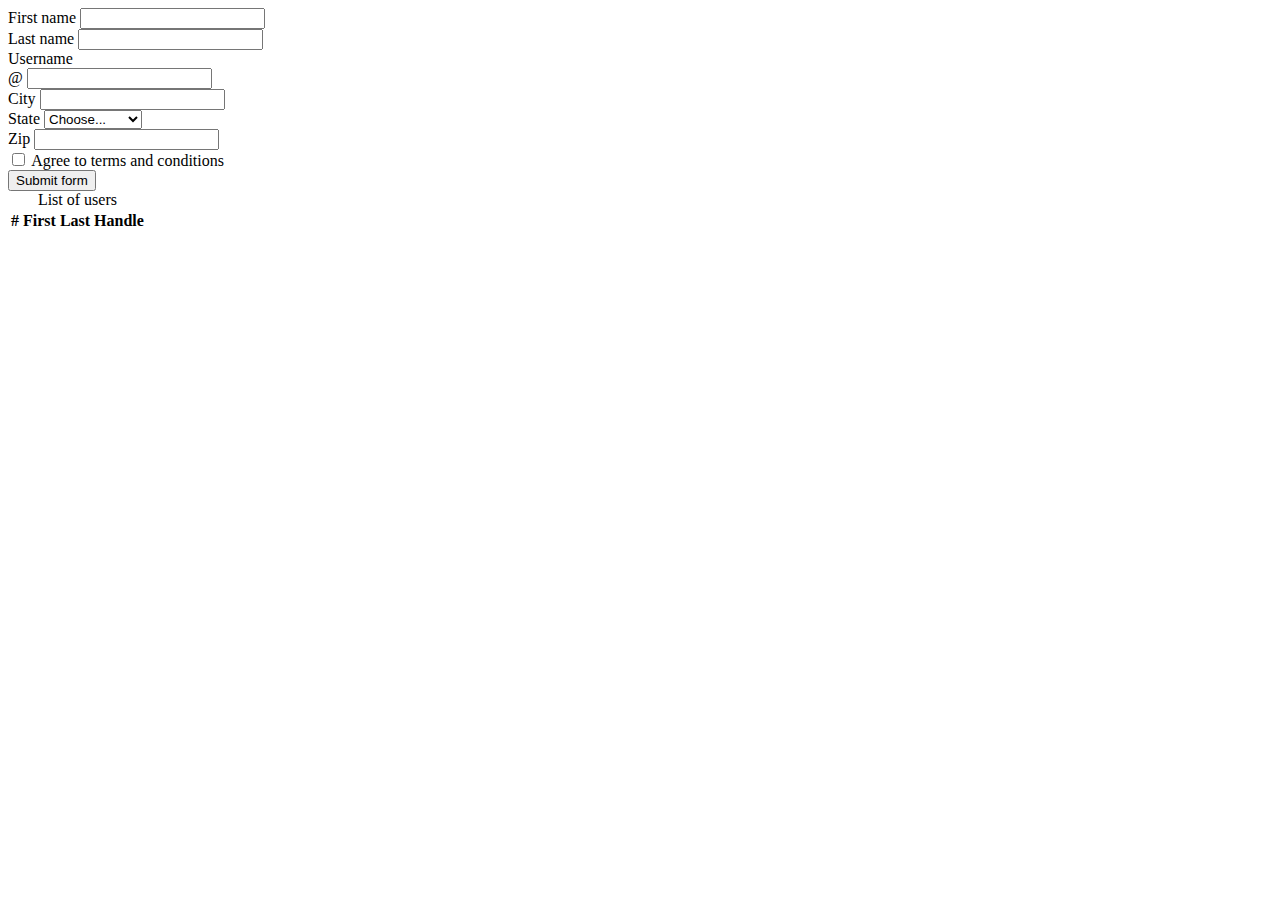
==== index.html @ 1eb8caf4 "Added initials" ====
<!DOCTYPE html>
<html lang="en">

<head>
    <meta charset="UTF-8">
    <meta http-equiv="X-UA-Compatible" content="IE=edge">
    <meta name="viewport" content="width=device-width, initial-scale=1.0">
    <title>Document</title>
    <link href="https://cdn.jsdelivr.net/npm/bootstrap@5.0.2/dist/css/bootstrap.min.css" rel="stylesheet"
        integrity="sha384-EVSTQN3/azprG1Anm3QDgpJLIm9Nao0Yz1ztcQTwFspd3yD65VohhpuuCOmLASjC" crossorigin="anonymous">

</head>

<body>


  <div class="container">
      <div class="row d-flex justify-content-between">
          <div class="col-lg-5 col-12">
              <form id="myForm" class="row g-3 border p-3">
                  <div class="col-md-4">
                    <label for="validationDefault01" class="form-label">First name</label>
                    <input type="text" class="form-control" id="validationDefault01" required>
                  </div>
                  <div class="col-md-4">
                    <label for="validationDefault02" class="form-label">Last name</label>
                    <input type="text" class="form-control" id="validationDefault02" required>
                  </div>
                  <div class="col-md-4">
                    <label for="validationDefaultUsername" class="form-label">Username</label>
                    <div class="input-group">
                      <span class="input-group-text" id="inputGroupPrepend2">@</span>
                      <input type="text" class="form-control" id="validationDefaultUsername"  aria-describedby="inputGroupPrepend2" required>
                    </div>
                  </div>
                  <div class="col-md-6">
                    <label for="validationDefault03" class="form-label">City</label>
                    <input type="text" class="form-control" id="validationDefault03" required>
                  </div>
                  <div class="col-md-3">
                    <label for="validationDefault04" class="form-label">State</label>
                    <select class="form-select" id="validationDefault04" required>
                      <option selected disabled value="">Choose...</option>
                      <option>West Bengal</option>
                      <option>Oddisha</option>
                      <option>abcd</option>
                      <option>efgh</option>
                    </select>
                  </div>
                  <div class="col-md-3">
                    <label for="validationDefault05" class="form-label">Zip</label>
                    <input type="text" class="form-control" id="validationDefault05" required>
                  </div>
                  <div class="col-12">
                    <div class="form-check">
                      <input class="form-check-input" type="checkbox" value="" id="invalidCheck2" required>
                      <label class="form-check-label" for="invalidCheck2">
                        Agree to terms and conditions
                      </label>
                    </div>
                  </div>
                  <div class="col-12">
                    <button class="btn btn-primary" id='insert' type="submit">Submit form</button>
                  </div>
              </form>
          </div>
          <div class="col-lg-6 col-12">
              <table id="myTable" class="table caption-top">
                  <caption>List of users</caption>
                    <tr>
                      <th scope="col">#</th>
                      <th scope="col">First</th>
                      <th scope="col">Last</th>
                      <th scope="col">Handle</th>
                    </tr>
                </table>
          </div>
      </div>
  </div>    

</body>
</html>
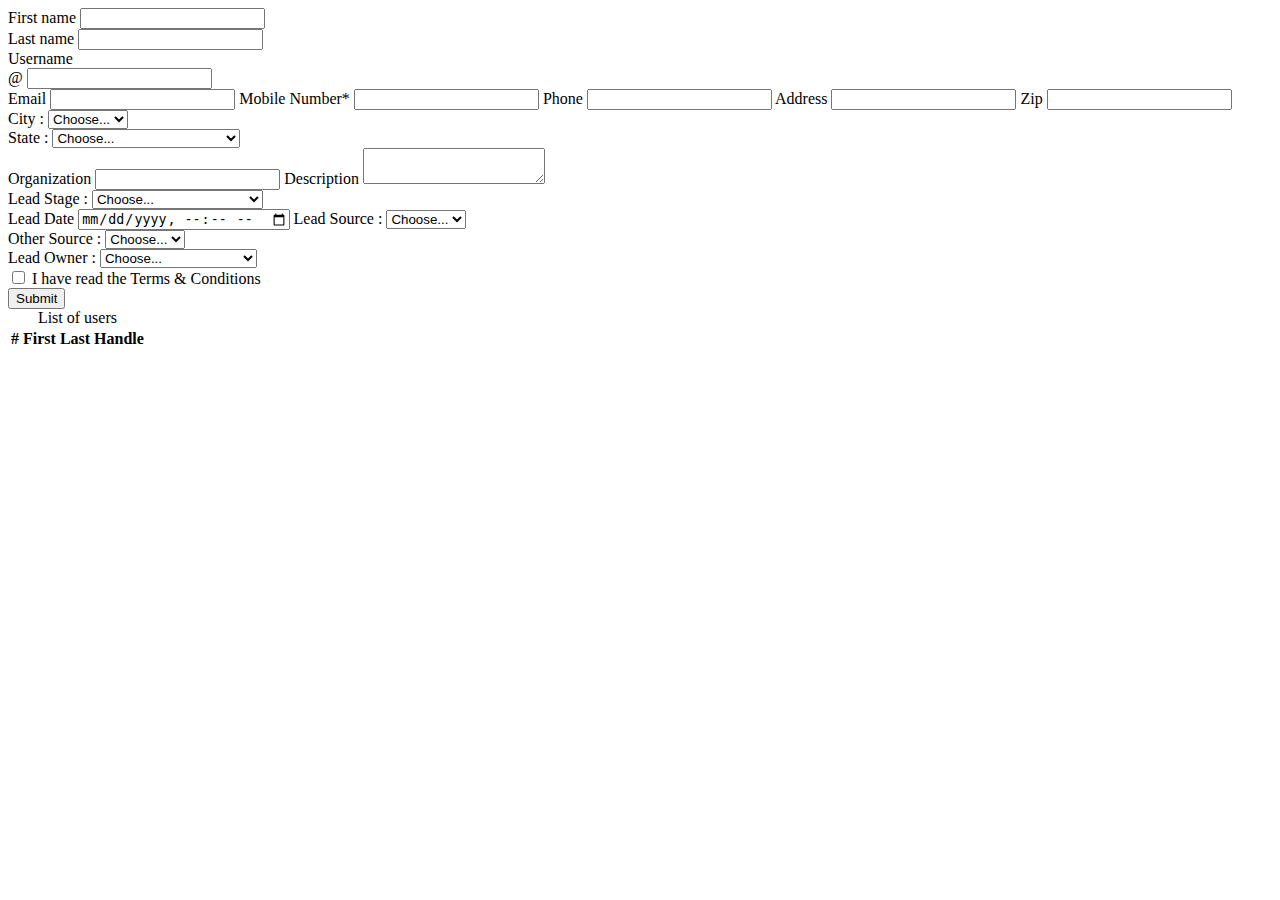
==== commit 8ef03f89: "Added all the input fields" ====
--- a/index.html
+++ b/index.html
@@ -33,34 +33,143 @@
                       <input type="text" class="form-control" id="validationDefaultUsername"  aria-describedby="inputGroupPrepend2" required>
                     </div>
                   </div>
-                  <div class="col-md-6">
-                    <label for="validationDefault03" class="form-label">City</label>
-                    <input type="text" class="form-control" id="validationDefault03" required>
-                  </div>
-                  <div class="col-md-3">
-                    <label for="validationDefault04" class="form-label">State</label>
+                  <div class="col-md-4">
+                    <label for="validationDefaultUsername" class="form-label">Email</label>
+                    <input type="text" class="form-control" id="validationDefault01 >
+                </div>
+                <div class="col-md-4">
+                  <label for="validationDefaultUsername" class="form-label">Mobile Number*</label>
+                  <input type="number" class="form-control" id="validationDefault01 >
+                </div>
+                <div class="col-md-4">
+                  <label for="validationDefaultUsername" class="form-label">Phone</label>
+                  <input type="number" class="form-control" id="validationDefault01 >
+                </div>
+                <div class="col-md-4">
+                  <label for="validationDefaultUsername" class="form-label">Address</label>
+                  <input type="text" class="form-control" id="validationDefault01 >
+                </div>
+                <div class="col-md-3">
+                  <label for="validationDefault05" class="form-label">Zip</label>
+                  <input type="text" class="form-control" id="validationDefault05" required>
+                </div>
+                <div class="col-md-3">
+                    <label for="validationDefault04" class="form-label">City : </label>
                     <select class="form-select" id="validationDefault04" required>
                       <option selected disabled value="">Choose...</option>
-                      <option>West Bengal</option>
-                      <option>Oddisha</option>
+                      <option>Abc</option>
+                      <option>xyz</option>
                       <option>abcd</option>
                       <option>efgh</option>
                     </select>
                   </div>
-                  <div class="col-md-3">
-                    <label for="validationDefault05" class="form-label">Zip</label>
-                    <input type="text" class="form-control" id="validationDefault05" required>
+                <div class="col-md-3">
+                    <label for="validationDefault04" class="form-label">State : </label>
+                    <select class="form-select" id="validationDefault04" required>
+                      <option selected disabled value="">Choose...</option>
+                      <option>Andhra Pradesh</option>
+                      <option>Arunachal Pradesh</option>
+                      <option>Assam</option>
+                      <option>Bihar</option>
+                      <option>Chhattisgarh</option>
+                      <option>Goa</option>
+                      <option>Gujrat</option>
+                      <option>Haryana</option>
+                      <option>Himachal Pradesh</option>
+                      <option>Jharkhand</option>
+                      <option>Karnataka</option>
+                      <option>Kerala</option>
+                      <option>Madhya Pradesh</option>
+                      <option>Maharashtra</option>
+                      <option>Manipur</option>
+                      <option>Meghalaya</option>
+                      <option>Mizoram</option>
+                      <option>Nagaland</option>
+                      <option>Odisha</option>
+                      <option>Punjab</option>
+                      <option>Rajasthan</option>
+                      <option>Sikkim</option>
+                      <option>Tamil Nadu</option>
+                      <option>Telangana</option>
+                      <option>Tripura</option>
+                      <option>Uttarakhand</option>
+                      <option>Uttar Pradesh</option>
+                      <option>West Bengal</option>
+                      <option>Andaman & Nicobar Islands</option>
+                      <option>Dadra & Nagar Haveli</option>
+                      <option>Daman & Diu</option>
+                      <option>Jammu & Kashmir</option>
+                      <option>Lakshadweep</option>
+                      <option>Chandigarh</option>
+                      <option>New Delhi</option>
+                      <option>Ladakh</option>
+                      <option>Puducherry</option>
+        
+        
+                    </select>
+                  </div>
+                <div class="col-md-4">
+                  <label for="validationDefaultUsername" class="form-label">Organization</label>
+                  <input type="text" class="form-control" id="validationDefault01 >
+                </div>
+                <div class="col-md-4">
+                  <label for="validationDefaultUsername" class="form-label">Description</label>
+                  <textarea type="text" class="form-control" id="validationDefault01 rows="5" cols="20" ></textarea>
+                </div>
+                <div class="col-md-3">
+                    <label for="validationDefault04" class="form-label">Lead Stage : </label>
+                    <select class="form-select" id="validationDefault04" required>
+                      <option selected disabled value="">Choose...</option>
+                      <option>Confirmed</option>
+                      <option>On hold</option>
+                      <option>Attempted (No response)</option>
+                      <option>Not attempted</option>
+                    </select>
+                    <div class="col-md-4">
+                  </div>
+                  <label for="validationDefaultUsername" class="form-label">Lead Date</label>
+                  <input type="datetime-local" class="form-control" id="validationDefault01 >
+                </div>
+                <div class="col-md-3">
+                    <label for="validationDefault04" class="form-label">Lead Source : </label>
+                    <select class="form-select" id="validationDefault04" required>
+                      <option selected disabled value="">Choose...</option>
+                      <option>asd</option>
+                      <option>fgt</option>
+                      <option>rgj</option>
+                      <option>jkh</option>
+                    </select>
+                </div>
+                <div class="col-md-3">
+                    <label for="validationDefault04" class="form-label">Other Source : </label>
+                    <select class="form-select" id="validationDefault04" required>
+                      <option selected disabled value="">Choose...</option>
+                      <option>PQR</option>
+                      <option>MNO</option>
+                      <option>ABC</option>
+                      <option>XYZ</option>
+                    </select>
+                </div>
+                <div class="col-md-3">
+                    <label for="validationDefault04" class="form-label">Lead Owner : </label>
+                    <select class="form-select" id="validationDefault04" required>
+                      <option selected disabled value="">Choose...</option>
+                      <option>SK Saif</option>
+                      <option>Haider Ali</option>
+                      <option>Rajendra Kumar Shaw</option>
+                      <option>Ronit Singh</option>
+                    </select>
                   </div>
                   <div class="col-12">
                     <div class="form-check">
                       <input class="form-check-input" type="checkbox" value="" id="invalidCheck2" required>
                       <label class="form-check-label" for="invalidCheck2">
-                        Agree to terms and conditions
+                        I have read the Terms & Conditions
                       </label>
                     </div>
                   </div>
                   <div class="col-12">
-                    <button class="btn btn-primary" id='insert' type="submit">Submit form</button>
+                    <button class="btn btn-primary" id='insert' type="submit">Submit</button>
                   </div>
               </form>
           </div>
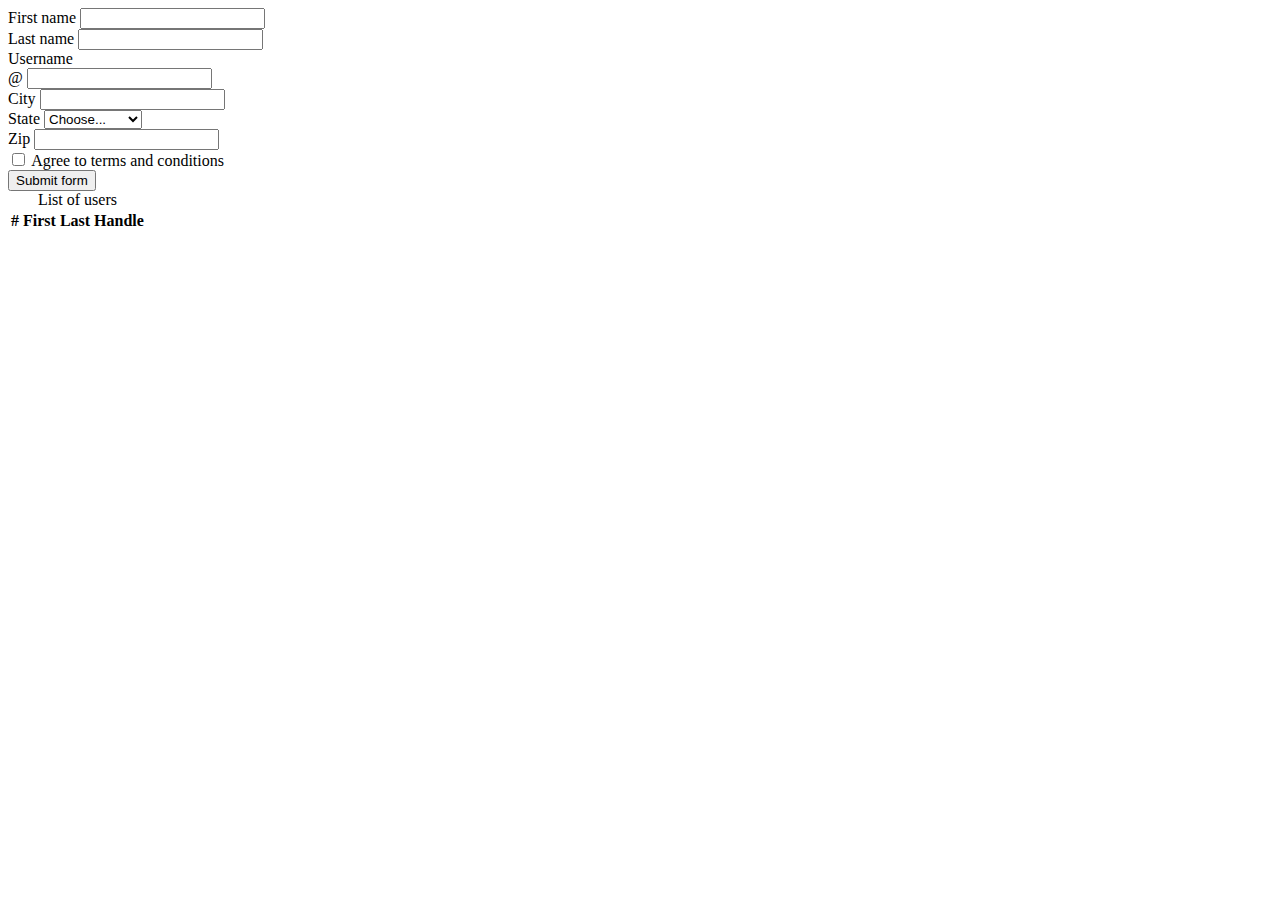
==== commit d1bde733: "hello" ====
--- a/index.html
+++ b/index.html
@@ -15,7 +15,7 @@
 
 
   <div class="container">
-      <div class="row d-flex justify-content-between">
+      <div class="row d-flex justify-content-between mt-5">
           <div class="col-lg-5 col-12">
               <form id="myForm" class="row g-3 border p-3">
                   <div class="col-md-4">
@@ -33,143 +33,34 @@
                       <input type="text" class="form-control" id="validationDefaultUsername"  aria-describedby="inputGroupPrepend2" required>
                     </div>
                   </div>
-                  <div class="col-md-4">
-                    <label for="validationDefaultUsername" class="form-label">Email</label>
-                    <input type="text" class="form-control" id="validationDefault01 >
-                </div>
-                <div class="col-md-4">
-                  <label for="validationDefaultUsername" class="form-label">Mobile Number*</label>
-                  <input type="number" class="form-control" id="validationDefault01 >
-                </div>
-                <div class="col-md-4">
-                  <label for="validationDefaultUsername" class="form-label">Phone</label>
-                  <input type="number" class="form-control" id="validationDefault01 >
-                </div>
-                <div class="col-md-4">
-                  <label for="validationDefaultUsername" class="form-label">Address</label>
-                  <input type="text" class="form-control" id="validationDefault01 >
-                </div>
-                <div class="col-md-3">
-                  <label for="validationDefault05" class="form-label">Zip</label>
-                  <input type="text" class="form-control" id="validationDefault05" required>
-                </div>
-                <div class="col-md-3">
-                    <label for="validationDefault04" class="form-label">City : </label>
+                  <div class="col-md-6">
+                    <label for="validationDefault03" class="form-label">City</label>
+                    <input type="text" class="form-control" id="validationDefault03" required>
+                  </div>
+                  <div class="col-md-3">
+                    <label for="validationDefault04" class="form-label">State</label>
                     <select class="form-select" id="validationDefault04" required>
                       <option selected disabled value="">Choose...</option>
-                      <option>Abc</option>
-                      <option>xyz</option>
+                      <option>West Bengal</option>
+                      <option>Oddisha</option>
                       <option>abcd</option>
                       <option>efgh</option>
                     </select>
                   </div>
-                <div class="col-md-3">
-                    <label for="validationDefault04" class="form-label">State : </label>
-                    <select class="form-select" id="validationDefault04" required>
-                      <option selected disabled value="">Choose...</option>
-                      <option>Andhra Pradesh</option>
-                      <option>Arunachal Pradesh</option>
-                      <option>Assam</option>
-                      <option>Bihar</option>
-                      <option>Chhattisgarh</option>
-                      <option>Goa</option>
-                      <option>Gujrat</option>
-                      <option>Haryana</option>
-                      <option>Himachal Pradesh</option>
-                      <option>Jharkhand</option>
-                      <option>Karnataka</option>
-                      <option>Kerala</option>
-                      <option>Madhya Pradesh</option>
-                      <option>Maharashtra</option>
-                      <option>Manipur</option>
-                      <option>Meghalaya</option>
-                      <option>Mizoram</option>
-                      <option>Nagaland</option>
-                      <option>Odisha</option>
-                      <option>Punjab</option>
-                      <option>Rajasthan</option>
-                      <option>Sikkim</option>
-                      <option>Tamil Nadu</option>
-                      <option>Telangana</option>
-                      <option>Tripura</option>
-                      <option>Uttarakhand</option>
-                      <option>Uttar Pradesh</option>
-                      <option>West Bengal</option>
-                      <option>Andaman & Nicobar Islands</option>
-                      <option>Dadra & Nagar Haveli</option>
-                      <option>Daman & Diu</option>
-                      <option>Jammu & Kashmir</option>
-                      <option>Lakshadweep</option>
-                      <option>Chandigarh</option>
-                      <option>New Delhi</option>
-                      <option>Ladakh</option>
-                      <option>Puducherry</option>
-        
-        
-                    </select>
-                  </div>
-                <div class="col-md-4">
-                  <label for="validationDefaultUsername" class="form-label">Organization</label>
-                  <input type="text" class="form-control" id="validationDefault01 >
-                </div>
-                <div class="col-md-4">
-                  <label for="validationDefaultUsername" class="form-label">Description</label>
-                  <textarea type="text" class="form-control" id="validationDefault01 rows="5" cols="20" ></textarea>
-                </div>
-                <div class="col-md-3">
-                    <label for="validationDefault04" class="form-label">Lead Stage : </label>
-                    <select class="form-select" id="validationDefault04" required>
-                      <option selected disabled value="">Choose...</option>
-                      <option>Confirmed</option>
-                      <option>On hold</option>
-                      <option>Attempted (No response)</option>
-                      <option>Not attempted</option>
-                    </select>
-                    <div class="col-md-4">
-                  </div>
-                  <label for="validationDefaultUsername" class="form-label">Lead Date</label>
-                  <input type="datetime-local" class="form-control" id="validationDefault01 >
-                </div>
-                <div class="col-md-3">
-                    <label for="validationDefault04" class="form-label">Lead Source : </label>
-                    <select class="form-select" id="validationDefault04" required>
-                      <option selected disabled value="">Choose...</option>
-                      <option>asd</option>
-                      <option>fgt</option>
-                      <option>rgj</option>
-                      <option>jkh</option>
-                    </select>
-                </div>
-                <div class="col-md-3">
-                    <label for="validationDefault04" class="form-label">Other Source : </label>
-                    <select class="form-select" id="validationDefault04" required>
-                      <option selected disabled value="">Choose...</option>
-                      <option>PQR</option>
-                      <option>MNO</option>
-                      <option>ABC</option>
-                      <option>XYZ</option>
-                    </select>
-                </div>
-                <div class="col-md-3">
-                    <label for="validationDefault04" class="form-label">Lead Owner : </label>
-                    <select class="form-select" id="validationDefault04" required>
-                      <option selected disabled value="">Choose...</option>
-                      <option>SK Saif</option>
-                      <option>Haider Ali</option>
-                      <option>Rajendra Kumar Shaw</option>
-                      <option>Ronit Singh</option>
-                    </select>
+                  <div class="col-md-3">
+                    <label for="validationDefault05" class="form-label">Zip</label>
+                    <input type="text" class="form-control" id="validationDefault05" required>
                   </div>
                   <div class="col-12">
                     <div class="form-check">
                       <input class="form-check-input" type="checkbox" value="" id="invalidCheck2" required>
                       <label class="form-check-label" for="invalidCheck2">
-                        I have read the Terms & Conditions
+                        Agree to terms and conditions
                       </label>
                     </div>
                   </div>
                   <div class="col-12">
-                    <button class="btn btn-primary" id='insert' type="submit">Submit</button>
+                    <button class="btn btn-primary" id='insert' type="submit">Submit form</button>
                   </div>
               </form>
           </div>
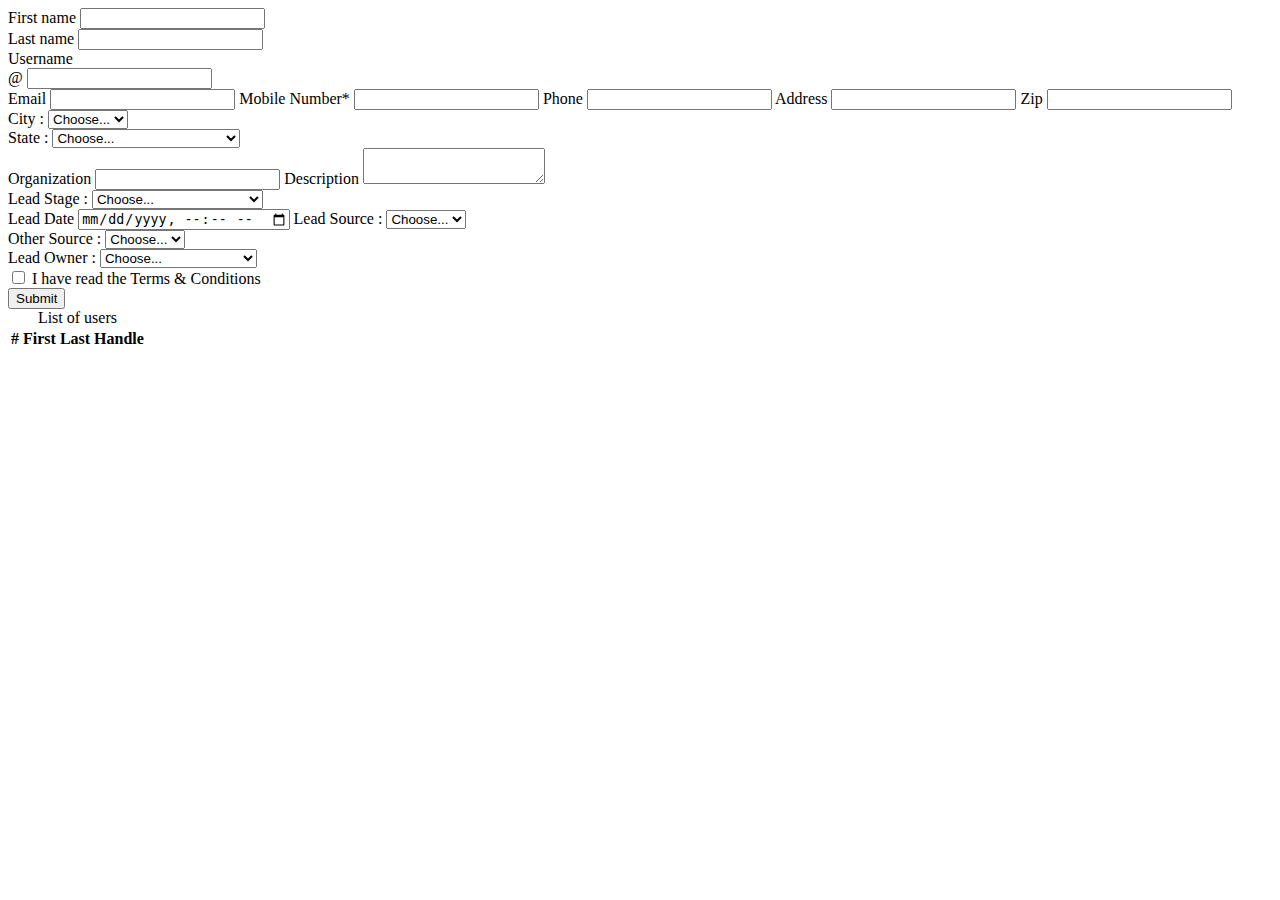
==== commit df8d033c: "Merge branch 'developer' of https://github.com/rajendrakrshaw/dealform into developer" ====
--- a/index.html
+++ b/index.html
@@ -33,34 +33,143 @@
                       <input type="text" class="form-control" id="validationDefaultUsername"  aria-describedby="inputGroupPrepend2" required>
                     </div>
                   </div>
-                  <div class="col-md-6">
-                    <label for="validationDefault03" class="form-label">City</label>
-                    <input type="text" class="form-control" id="validationDefault03" required>
-                  </div>
-                  <div class="col-md-3">
-                    <label for="validationDefault04" class="form-label">State</label>
+                  <div class="col-md-4">
+                    <label for="validationDefaultUsername" class="form-label">Email</label>
+                    <input type="text" class="form-control" id="validationDefault01 >
+                </div>
+                <div class="col-md-4">
+                  <label for="validationDefaultUsername" class="form-label">Mobile Number*</label>
+                  <input type="number" class="form-control" id="validationDefault01 >
+                </div>
+                <div class="col-md-4">
+                  <label for="validationDefaultUsername" class="form-label">Phone</label>
+                  <input type="number" class="form-control" id="validationDefault01 >
+                </div>
+                <div class="col-md-4">
+                  <label for="validationDefaultUsername" class="form-label">Address</label>
+                  <input type="text" class="form-control" id="validationDefault01 >
+                </div>
+                <div class="col-md-3">
+                  <label for="validationDefault05" class="form-label">Zip</label>
+                  <input type="text" class="form-control" id="validationDefault05" required>
+                </div>
+                <div class="col-md-3">
+                    <label for="validationDefault04" class="form-label">City : </label>
                     <select class="form-select" id="validationDefault04" required>
                       <option selected disabled value="">Choose...</option>
-                      <option>West Bengal</option>
-                      <option>Oddisha</option>
+                      <option>Abc</option>
+                      <option>xyz</option>
                       <option>abcd</option>
                       <option>efgh</option>
                     </select>
                   </div>
-                  <div class="col-md-3">
-                    <label for="validationDefault05" class="form-label">Zip</label>
-                    <input type="text" class="form-control" id="validationDefault05" required>
+                <div class="col-md-3">
+                    <label for="validationDefault04" class="form-label">State : </label>
+                    <select class="form-select" id="validationDefault04" required>
+                      <option selected disabled value="">Choose...</option>
+                      <option>Andhra Pradesh</option>
+                      <option>Arunachal Pradesh</option>
+                      <option>Assam</option>
+                      <option>Bihar</option>
+                      <option>Chhattisgarh</option>
+                      <option>Goa</option>
+                      <option>Gujrat</option>
+                      <option>Haryana</option>
+                      <option>Himachal Pradesh</option>
+                      <option>Jharkhand</option>
+                      <option>Karnataka</option>
+                      <option>Kerala</option>
+                      <option>Madhya Pradesh</option>
+                      <option>Maharashtra</option>
+                      <option>Manipur</option>
+                      <option>Meghalaya</option>
+                      <option>Mizoram</option>
+                      <option>Nagaland</option>
+                      <option>Odisha</option>
+                      <option>Punjab</option>
+                      <option>Rajasthan</option>
+                      <option>Sikkim</option>
+                      <option>Tamil Nadu</option>
+                      <option>Telangana</option>
+                      <option>Tripura</option>
+                      <option>Uttarakhand</option>
+                      <option>Uttar Pradesh</option>
+                      <option>West Bengal</option>
+                      <option>Andaman & Nicobar Islands</option>
+                      <option>Dadra & Nagar Haveli</option>
+                      <option>Daman & Diu</option>
+                      <option>Jammu & Kashmir</option>
+                      <option>Lakshadweep</option>
+                      <option>Chandigarh</option>
+                      <option>New Delhi</option>
+                      <option>Ladakh</option>
+                      <option>Puducherry</option>
+        
+        
+                    </select>
+                  </div>
+                <div class="col-md-4">
+                  <label for="validationDefaultUsername" class="form-label">Organization</label>
+                  <input type="text" class="form-control" id="validationDefault01 >
+                </div>
+                <div class="col-md-4">
+                  <label for="validationDefaultUsername" class="form-label">Description</label>
+                  <textarea type="text" class="form-control" id="validationDefault01 rows="5" cols="20" ></textarea>
+                </div>
+                <div class="col-md-3">
+                    <label for="validationDefault04" class="form-label">Lead Stage : </label>
+                    <select class="form-select" id="validationDefault04" required>
+                      <option selected disabled value="">Choose...</option>
+                      <option>Confirmed</option>
+                      <option>On hold</option>
+                      <option>Attempted (No response)</option>
+                      <option>Not attempted</option>
+                    </select>
+                    <div class="col-md-4">
+                  </div>
+                  <label for="validationDefaultUsername" class="form-label">Lead Date</label>
+                  <input type="datetime-local" class="form-control" id="validationDefault01 >
+                </div>
+                <div class="col-md-3">
+                    <label for="validationDefault04" class="form-label">Lead Source : </label>
+                    <select class="form-select" id="validationDefault04" required>
+                      <option selected disabled value="">Choose...</option>
+                      <option>asd</option>
+                      <option>fgt</option>
+                      <option>rgj</option>
+                      <option>jkh</option>
+                    </select>
+                </div>
+                <div class="col-md-3">
+                    <label for="validationDefault04" class="form-label">Other Source : </label>
+                    <select class="form-select" id="validationDefault04" required>
+                      <option selected disabled value="">Choose...</option>
+                      <option>PQR</option>
+                      <option>MNO</option>
+                      <option>ABC</option>
+                      <option>XYZ</option>
+                    </select>
+                </div>
+                <div class="col-md-3">
+                    <label for="validationDefault04" class="form-label">Lead Owner : </label>
+                    <select class="form-select" id="validationDefault04" required>
+                      <option selected disabled value="">Choose...</option>
+                      <option>SK Saif</option>
+                      <option>Haider Ali</option>
+                      <option>Rajendra Kumar Shaw</option>
+                      <option>Ronit Singh</option>
+                    </select>
                   </div>
                   <div class="col-12">
                     <div class="form-check">
                       <input class="form-check-input" type="checkbox" value="" id="invalidCheck2" required>
                       <label class="form-check-label" for="invalidCheck2">
-                        Agree to terms and conditions
+                        I have read the Terms & Conditions
                       </label>
                     </div>
                   </div>
                   <div class="col-12">
-                    <button class="btn btn-primary" id='insert' type="submit">Submit form</button>
+                    <button class="btn btn-primary" id='insert' type="submit">Submit</button>
                   </div>
               </form>
           </div>
